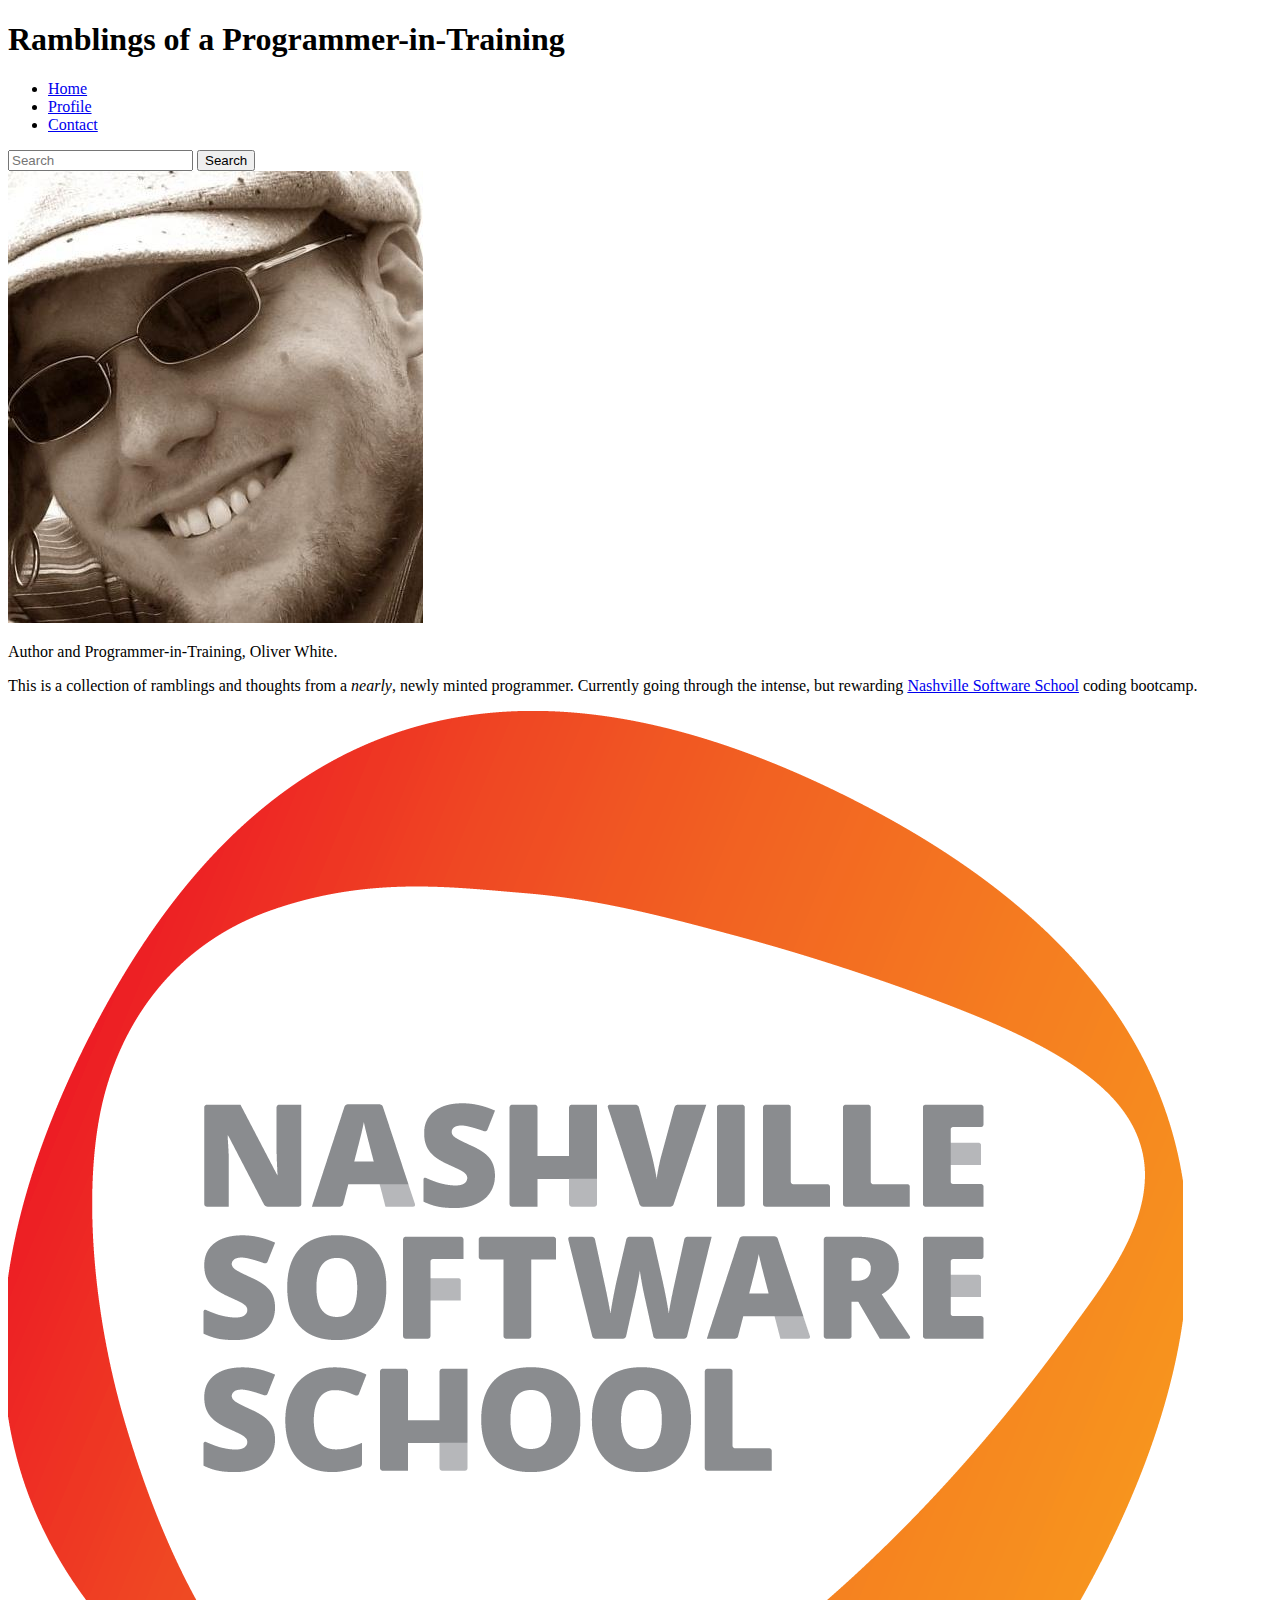
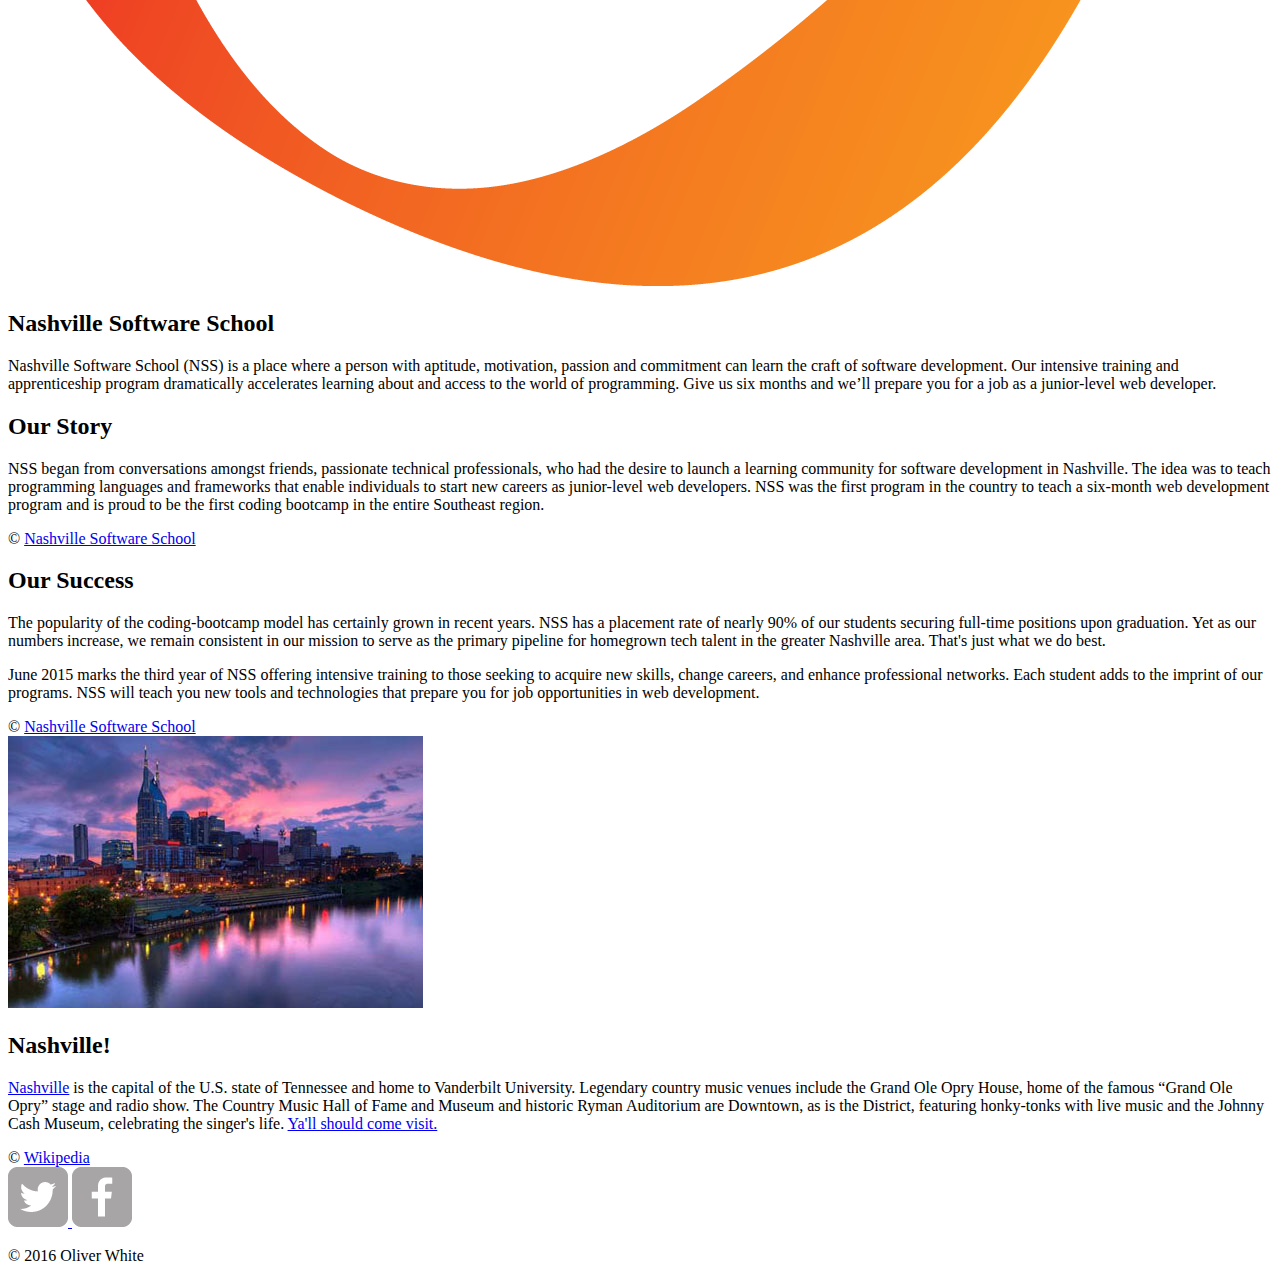
==== index.html @ 20ab3522 "Basic HTML" ====
<!DOCTYPE html>
<html>
<head>
	<title>A Programming Student</title>
	<meta charset="utf-8">
	<meta name="description" content="Blog Page">
	<meta name="Author" content="Oliver White">

	


</head>
<body>
	<div>

	
	   <div>
		    <header>
			    <h1> Ramblings of a Programmer-in-Training </h1>
			    <nav>
					<ul>
						<li>
	  					<a href="index.html">Home</a>
	  				    </li>
	    				<li>
	     				<a href="profile.html">Profile</a>
	   		 			</li>
	    				<li>
	     			 	<a href="contact.html">Contact</a>
	    				</li>
					</ul>
	  				    <form>
	    				    <input type="text" placeholder="Search">
	    				    <button type="submit">Search</button>
	  				    </form>
				</nav>
		    </header>
	    </div>

	
	    <div>
		  <img src="img/Oliver.jpg" alt="Oliver White">
		  <p>Author and Programmer-in-Training, Oliver White.</p>
	</div>
	<main>
		<p>This is a collection of ramblings and thoughts from a <i>nearly</i>, newly minted programmer. Currently going through the intense, but rewarding <a href="http/www.nashvillesoftwareschool.com">Nashville Software School</a> coding bootcamp.</p>

	</main>
		<img src="img/nss.png" alt="Nashville Software School Logo">
		<article id="camp">

			<h2>Nashville Software School</h2>
				<p>Nashville Software School (NSS) is a place where a person with aptitude, motivation, passion and commitment can learn the craft of software development. Our intensive training and apprenticeship program dramatically accelerates learning about and access to the world of programming. Give us six months and we’ll prepare you for a job as a junior-level web developer.</p>
			<h2>Our Story</h2>
				<p>NSS began from conversations amongst friends, passionate technical professionals, who had the desire to launch a learning community for software development in Nashville. The idea was to teach programming languages and frameworks that enable individuals to start new careers as junior-level web developers. NSS was the first program in the country to teach a six-month web development program and is proud to be the first coding bootcamp in the entire Southeast region.</p>

			<footer>&copy; <a href="nashvillesoftwareschool.com">Nashville Software School</a></footer>
		</article>

		<article>

			<h2>Our Success</h2>
				<p>The popularity of the coding-bootcamp model has certainly grown in recent years. NSS has a placement rate of nearly 90% of our students securing full-time positions upon graduation. Yet as our numbers increase, we remain consistent in our mission to serve as the primary pipeline for homegrown tech talent in the greater Nashville area. That's just what we do best.

				<p>June 2015 marks the third year of NSS offering intensive training to those seeking to acquire new skills, change careers, and enhance professional networks. Each student adds to the imprint of our programs. NSS will teach you new tools and technologies that prepare you for job opportunities in web development.</p>

			<footer>&copy; <a href="nashvillesoftwareschool.com">Nashville Software School</a></footer>
		</article>	

		<article>
		
			<img src="img/skyline.jpg" alt="City of Nashville Skyline">
				<h2>Nashville!</h2>
					<p><a href="nashville.gov">Nashville</a> is the capital of the U.S. state of Tennessee and home to Vanderbilt University. Legendary country music venues include the Grand Ole Opry House, home of the famous “Grand Ole Opry” stage and radio show. The Country Music Hall of Fame and Museum and historic Ryman Auditorium are Downtown, as is the District, featuring honky-tonks with live music and the Johnny Cash Museum, celebrating the singer's life. <a href="http://www.visitmusiccity.com">Ya'll should come visit.</a></p>

			<footer>&copy; <a href="https://en.wikipedia.org/wiki/Nashville,_Tennessee">Wikipedia</a></footer>
		</article>








	<footer>
		<a href="https://twitter.com/OllieHarris3"> <img src="img/twitter-wrap.png" alt="Twitter Logo" class="social"> </a>
		<a href="https://www.facebook.com/ollie.harris.31"><img src="img/facebook-wrap.png" alt="Facebook Logo" class="social"></a>
		<p>&copy; 2016 Oliver White</p>
	</footer>
	</div>
</body>
</html>
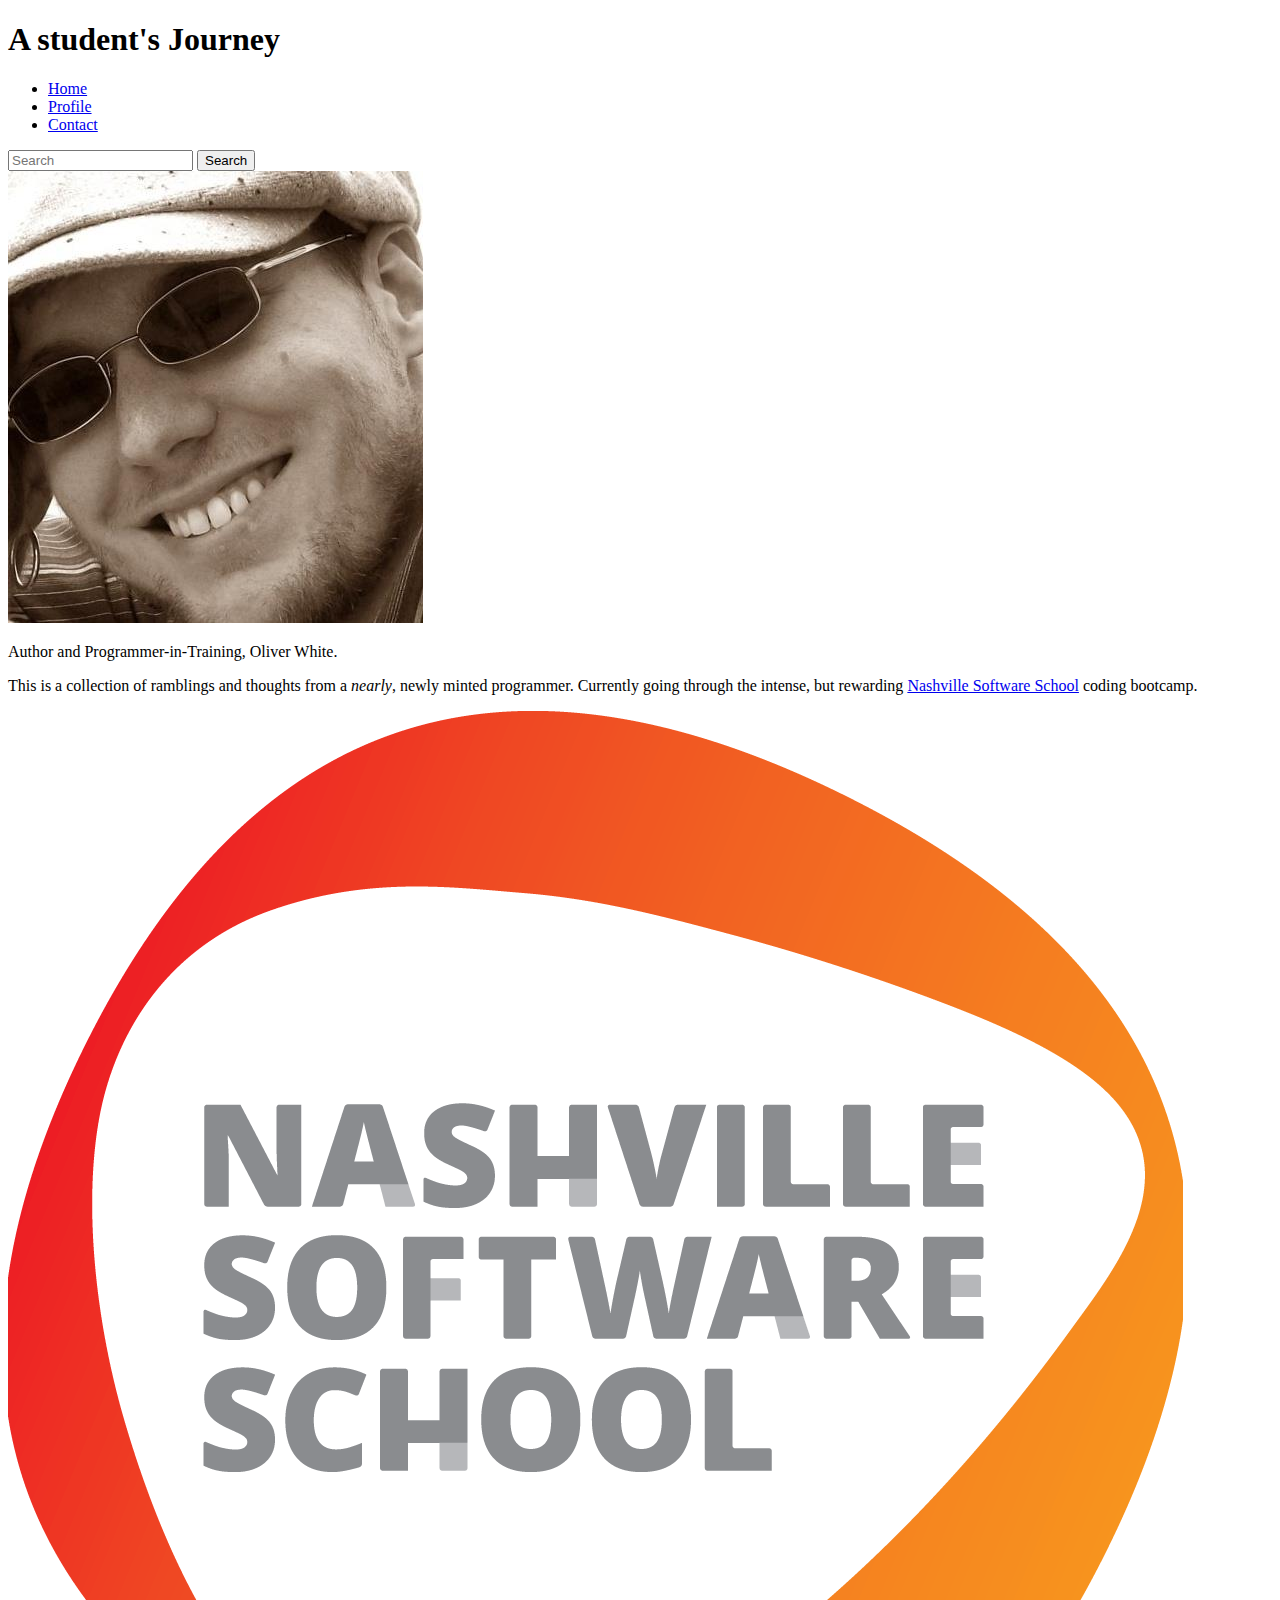
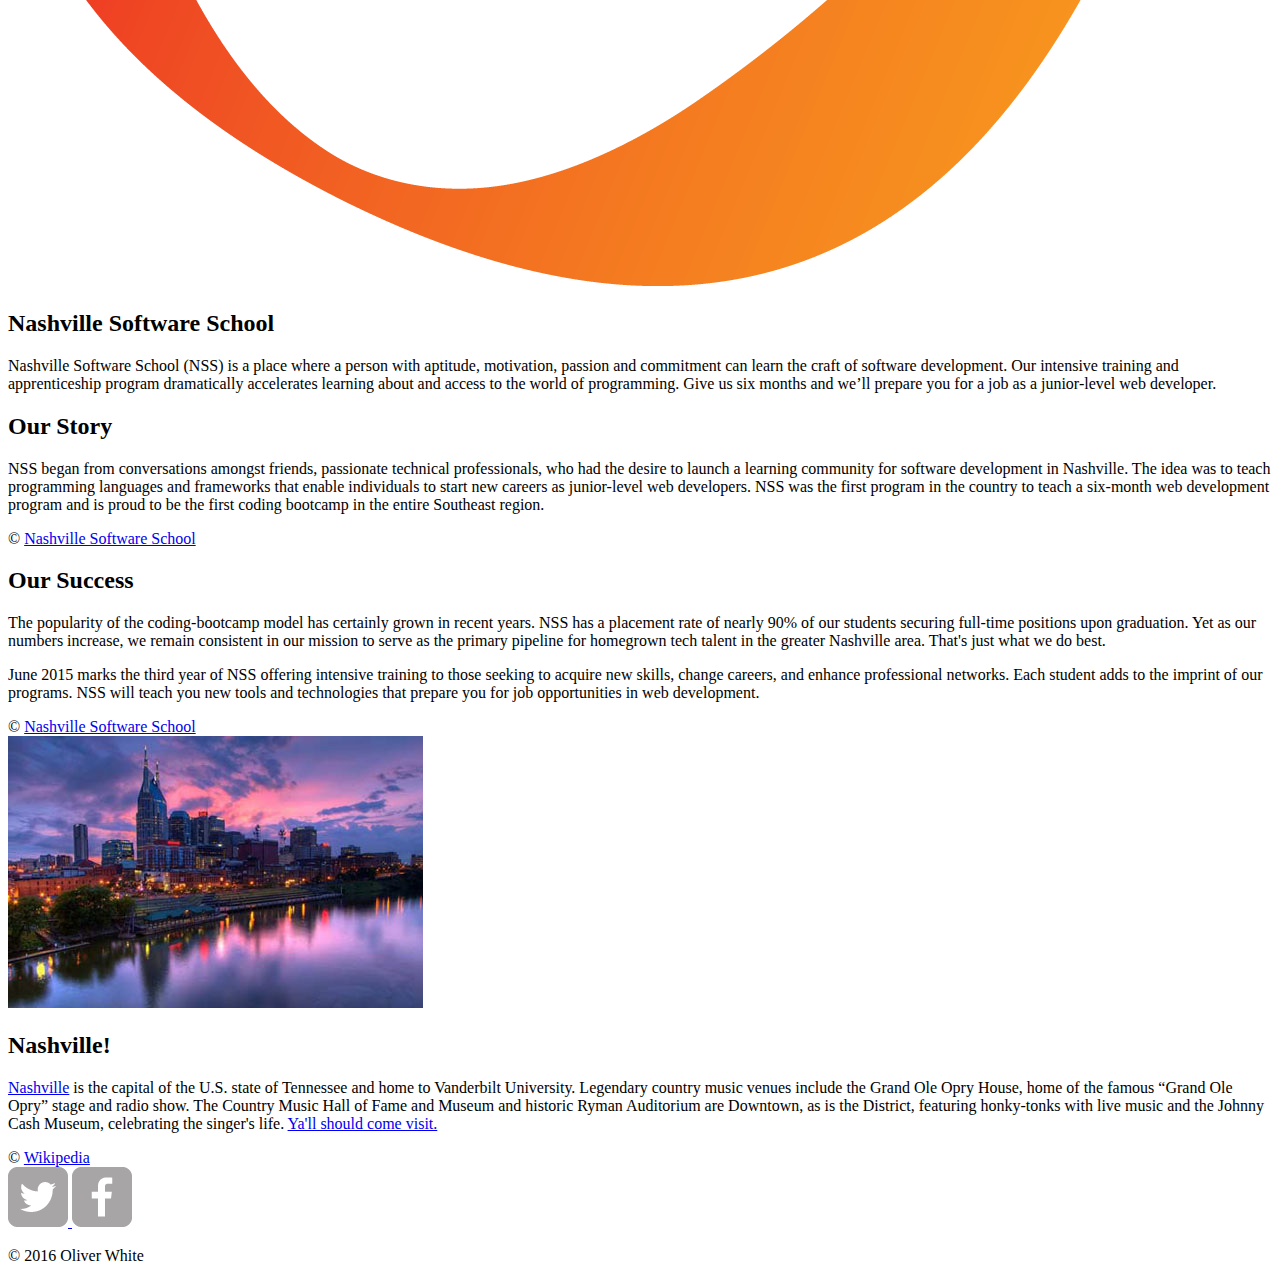
==== commit d8e63685: "minimal html changes" ====
--- a/index.html
+++ b/index.html
@@ -16,7 +16,7 @@
 	
 	   <div>
 		    <header>
-			    <h1> Ramblings of a Programmer-in-Training </h1>
+			    <h1>A student's Journey</h1>
 			    <nav>
 					<ul>
 						<li>
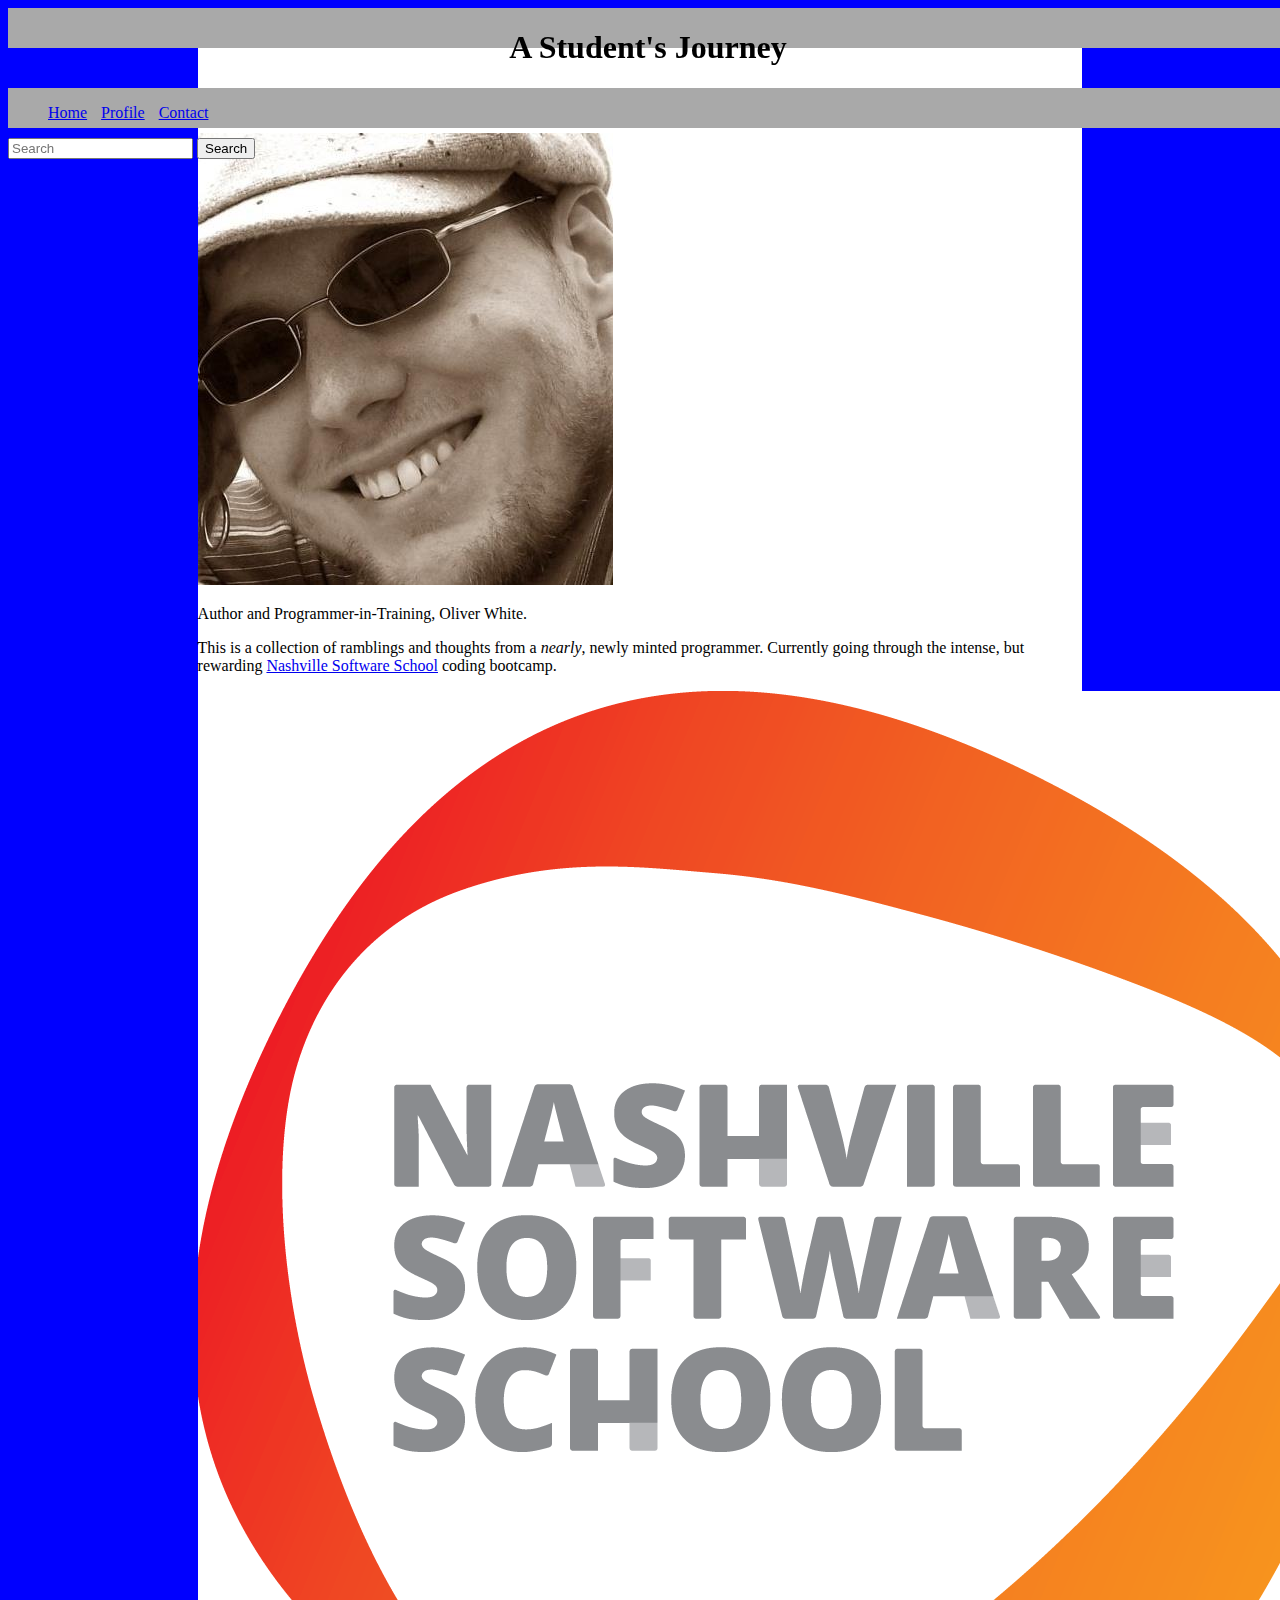
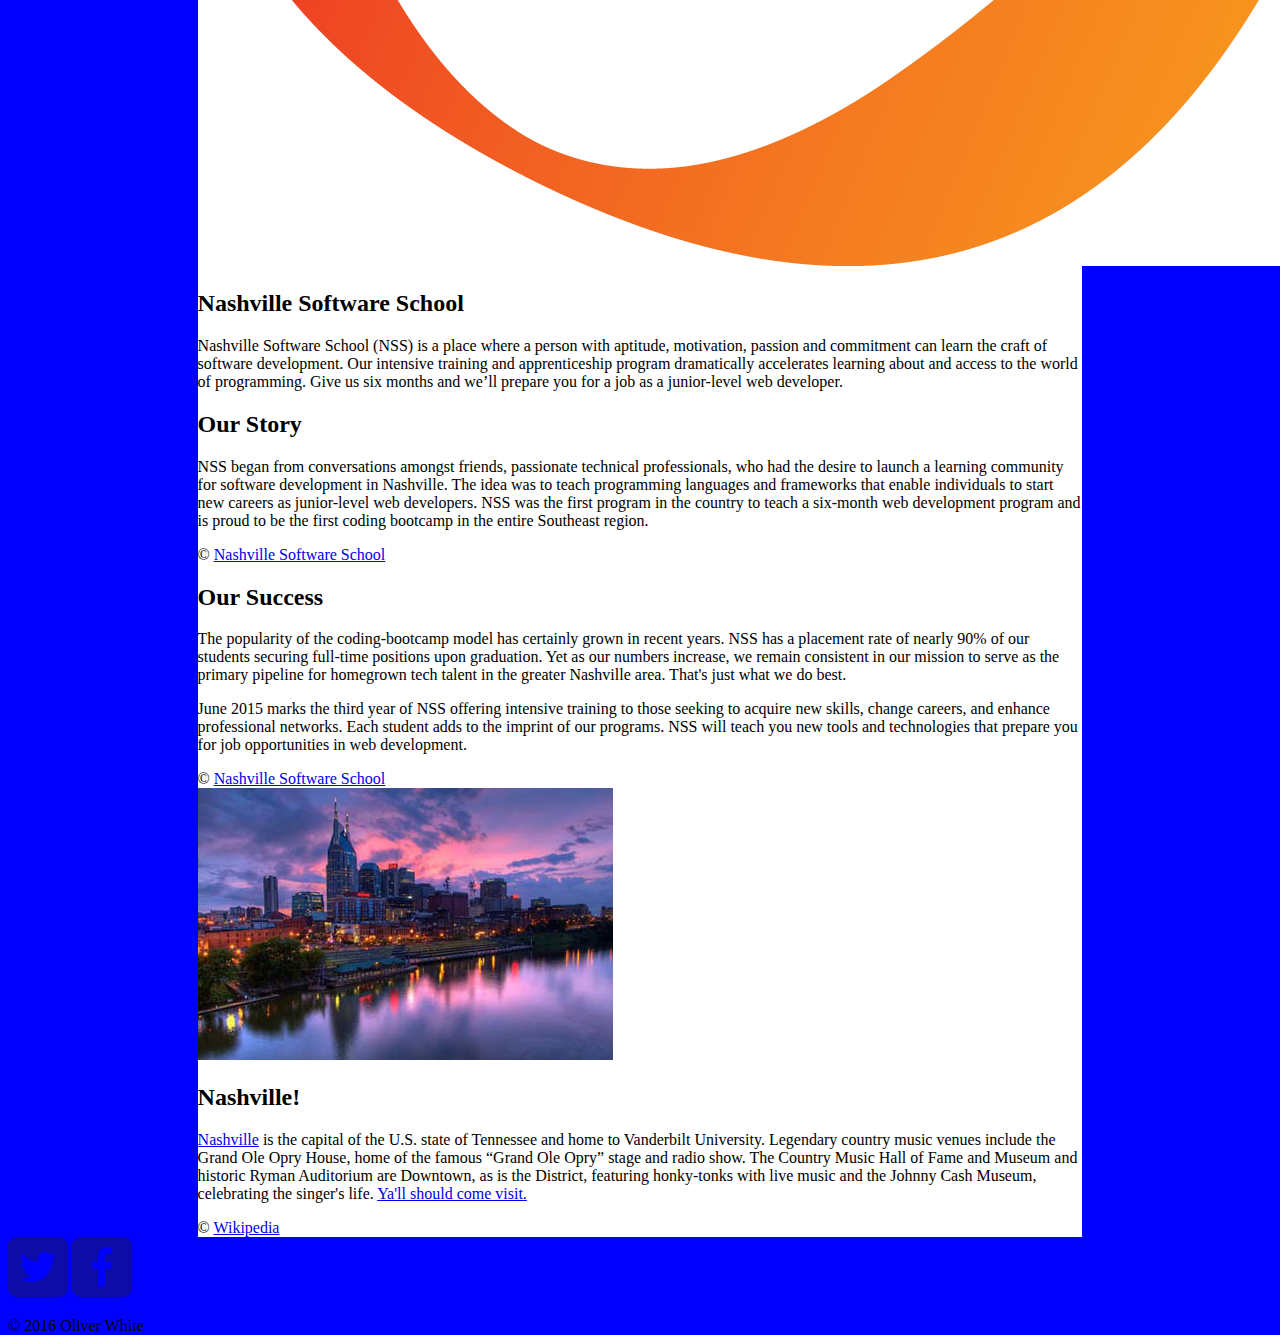
==== commit 91d748a1: "First css rules" ====
--- a/index.html
+++ b/index.html
@@ -5,89 +5,98 @@
 	<meta charset="utf-8">
 	<meta name="description" content="Blog Page">
 	<meta name="Author" content="Oliver White">
-
-	
-
+	<link rel="stylesheet" type="text/css" href="css/style.css">
 
 </head>
-<body>
-	<div>
+<body class="everything">
+	
+	   <div class="header">
+		    <header>
+		    	<div class="head">
+			    	<h1>A Student's Journey</h1>
+				</div>
 
-	
-	   <div>
-		    <header>
-			    <h1>A student's Journey</h1>
-			    <nav>
-					<ul>
-						<li>
-	  					<a href="index.html">Home</a>
-	  				    </li>
-	    				<li>
-	     				<a href="profile.html">Profile</a>
-	   		 			</li>
-	    				<li>
-	     			 	<a href="contact.html">Contact</a>
-	    				</li>
-					</ul>
-	  				    <form>
-	    				    <input type="text" placeholder="Search">
-	    				    <button type="submit">Search</button>
-	  				    </form>
-				</nav>
+			    <div class="nav_bar">
+			    	<div class="links">
+				    	<nav>
+							<ul>
+								<li>
+			  					<a href="inde.html">Home</a>
+			  				    </li>
+			    				<li>
+			     				<a href="profile.html">Profile</a>
+			   		 			</li>
+			    				<li>
+			     			 	<a href="contact.html">Contact</a>
+			    				</li>
+							</ul>
+						</nav>
+					</div>
+					<div class="search">
+		  				<form>
+		    				<input type="text" placeholder="Search">
+		    				<button type="submit">Search</button>
+		  				</form>
+					</div>
+				</div>
 		    </header>
 	    </div>
 
+	    <div class="main_content">
+
 	
-	    <div>
-		  <img src="img/Oliver.jpg" alt="Oliver White">
-		  <p>Author and Programmer-in-Training, Oliver White.</p>
-	</div>
-	<main>
-		<p>This is a collection of ramblings and thoughts from a <i>nearly</i>, newly minted programmer. Currently going through the intense, but rewarding <a href="http/www.nashvillesoftwareschool.com">Nashville Software School</a> coding bootcamp.</p>
+		    <div class="me_picture">
+			  <img src="img/Oliver.jpg" alt="Oliver White">
+			  <p>Author and Programmer-in-Training, Oliver White.</p>
+			</div>
+			<main>
+				<p>This is a collection of ramblings and thoughts from a <i>nearly</i>, newly minted programmer. Currently going through the intense, but rewarding <a href="http/www.nashvillesoftwareschool.com">Nashville Software School</a> coding bootcamp.</p>
 
-	</main>
-		<img src="img/nss.png" alt="Nashville Software School Logo">
-		<article id="camp">
+			</main>
+			
+			<div>
+				<img src="img/nss.png" alt="Nashville Software School Logo">
+				<article id="camp">
 
-			<h2>Nashville Software School</h2>
-				<p>Nashville Software School (NSS) is a place where a person with aptitude, motivation, passion and commitment can learn the craft of software development. Our intensive training and apprenticeship program dramatically accelerates learning about and access to the world of programming. Give us six months and we’ll prepare you for a job as a junior-level web developer.</p>
-			<h2>Our Story</h2>
-				<p>NSS began from conversations amongst friends, passionate technical professionals, who had the desire to launch a learning community for software development in Nashville. The idea was to teach programming languages and frameworks that enable individuals to start new careers as junior-level web developers. NSS was the first program in the country to teach a six-month web development program and is proud to be the first coding bootcamp in the entire Southeast region.</p>
+					<h2>Nashville Software School</h2>
+						<p>Nashville Software School (NSS) is a place where a person with aptitude, motivation, passion and commitment can learn the craft of software development. Our intensive training and apprenticeship program dramatically accelerates learning about and access to the world of programming. Give us six months and we’ll prepare you for a job as a junior-level web developer.</p>
+					<h2>Our Story</h2>
+						<p>NSS began from conversations amongst friends, passionate technical professionals, who had the desire to launch a learning community for software development in Nashville. The idea was to teach programming languages and frameworks that enable individuals to start new careers as junior-level web developers. NSS was the first program in the country to teach a six-month web development program and is proud to be the first coding bootcamp in the entire Southeast region.</p>
 
-			<footer>&copy; <a href="nashvillesoftwareschool.com">Nashville Software School</a></footer>
-		</article>
+					<footer>&copy; <a href="nashvillesoftwareschool.com">Nashville Software School</a></footer>
+				</article>
+			</div>
 
-		<article>
+			<div>
+				<article>
 
-			<h2>Our Success</h2>
-				<p>The popularity of the coding-bootcamp model has certainly grown in recent years. NSS has a placement rate of nearly 90% of our students securing full-time positions upon graduation. Yet as our numbers increase, we remain consistent in our mission to serve as the primary pipeline for homegrown tech talent in the greater Nashville area. That's just what we do best.
+					<h2>Our Success</h2>
+						<p>The popularity of the coding-bootcamp model has certainly grown in recent years. NSS has a placement rate of nearly 90% of our students securing full-time positions upon graduation. Yet as our numbers increase, we remain consistent in our mission to serve as the primary pipeline for homegrown tech talent in the greater Nashville area. That's just what we do best.</p>
 
-				<p>June 2015 marks the third year of NSS offering intensive training to those seeking to acquire new skills, change careers, and enhance professional networks. Each student adds to the imprint of our programs. NSS will teach you new tools and technologies that prepare you for job opportunities in web development.</p>
+						<p>June 2015 marks the third year of NSS offering intensive training to those seeking to acquire new skills, change careers, and enhance professional networks. Each student adds to the imprint of our programs. NSS will teach you new tools and technologies that prepare you for job opportunities in web development.</p>
 
-			<footer>&copy; <a href="nashvillesoftwareschool.com">Nashville Software School</a></footer>
-		</article>	
+					<footer>&copy; <a href="nashvillesoftwareschool.com">Nashville Software School</a></footer>
+				</article>
+			</div>	
 
-		<article>
-		
-			<img src="img/skyline.jpg" alt="City of Nashville Skyline">
-				<h2>Nashville!</h2>
-					<p><a href="nashville.gov">Nashville</a> is the capital of the U.S. state of Tennessee and home to Vanderbilt University. Legendary country music venues include the Grand Ole Opry House, home of the famous “Grand Ole Opry” stage and radio show. The Country Music Hall of Fame and Museum and historic Ryman Auditorium are Downtown, as is the District, featuring honky-tonks with live music and the Johnny Cash Museum, celebrating the singer's life. <a href="http://www.visitmusiccity.com">Ya'll should come visit.</a></p>
+			<div>
+				<article>
+				
+					<img src="img/skyline.jpg" alt="City of Nashville Skyline">
+						<h2>Nashville!</h2>
+							<p><a href="nashville.gov">Nashville</a> is the capital of the U.S. state of Tennessee and home to Vanderbilt University. Legendary country music venues include the Grand Ole Opry House, home of the famous “Grand Ole Opry” stage and radio show. The Country Music Hall of Fame and Museum and historic Ryman Auditorium are Downtown, as is the District, featuring honky-tonks with live music and the Johnny Cash Museum, celebrating the singer's life. <a href="http://www.visitmusiccity.com">Ya'll should come visit.</a></p>
 
-			<footer>&copy; <a href="https://en.wikipedia.org/wiki/Nashville,_Tennessee">Wikipedia</a></footer>
-		</article>
+					<footer>&copy; <a href="https://en.wikipedia.org/wiki/Nashville,_Tennessee">Wikipedia</a></footer>
+				</article>
+			</div>
 
+		</div>
 
+			<footer class="footer">
+				<a href="https://twitter.com/OllieHarris3"> <img src="img/twitter-wrap.png" alt="Twitter Logo" class="social"> </a>
+				<a href="https://www.facebook.com/ollie.harris.31"><img src="img/facebook-wrap.png" alt="Facebook Logo" class="social"></a>
+				<p>&copy; 2016 Oliver White</p>
+			</footer>
 
-
-
-
-
-
-	<footer>
-		<a href="https://twitter.com/OllieHarris3"> <img src="img/twitter-wrap.png" alt="Twitter Logo" class="social"> </a>
-		<a href="https://www.facebook.com/ollie.harris.31"><img src="img/facebook-wrap.png" alt="Facebook Logo" class="social"></a>
-		<p>&copy; 2016 Oliver White</p>
-	</footer>
-	</div>
 </body>
 </html>--- a/css/style.css
+++ b/css/style.css
@@ -0,0 +1,73 @@
+html {
+  height: 100%;
+  box-sizing: border-box;
+}
+
+
+
+
+
+
+
+.header {
+    position: fixed;
+    z-index: 1;
+    height: 40px;
+    width: 100%;
+    background-color: darkgray;
+}
+
+.head {
+	text-align: center;
+}
+
+.nav_bar {
+	position: fixed;
+    z-index: 1;
+    height: 40px;
+    width: 100%;
+	background-color: darkgray;
+}
+
+.links {
+	background-color: darkgray;
+}
+
+.links ul li {
+	display: inline;
+	padding-right: 10px;
+	background-color: darkgray;
+}
+
+
+.main_content {
+	background-color: white;
+	margin: 0 15%;
+	padding-top: 125px;
+}
+
+.everything {
+	background-color: blue;
+}
+
+
+
+
+
+
+
+
+
+
+
+
+
+
+
+
+
+
+
+
+
+
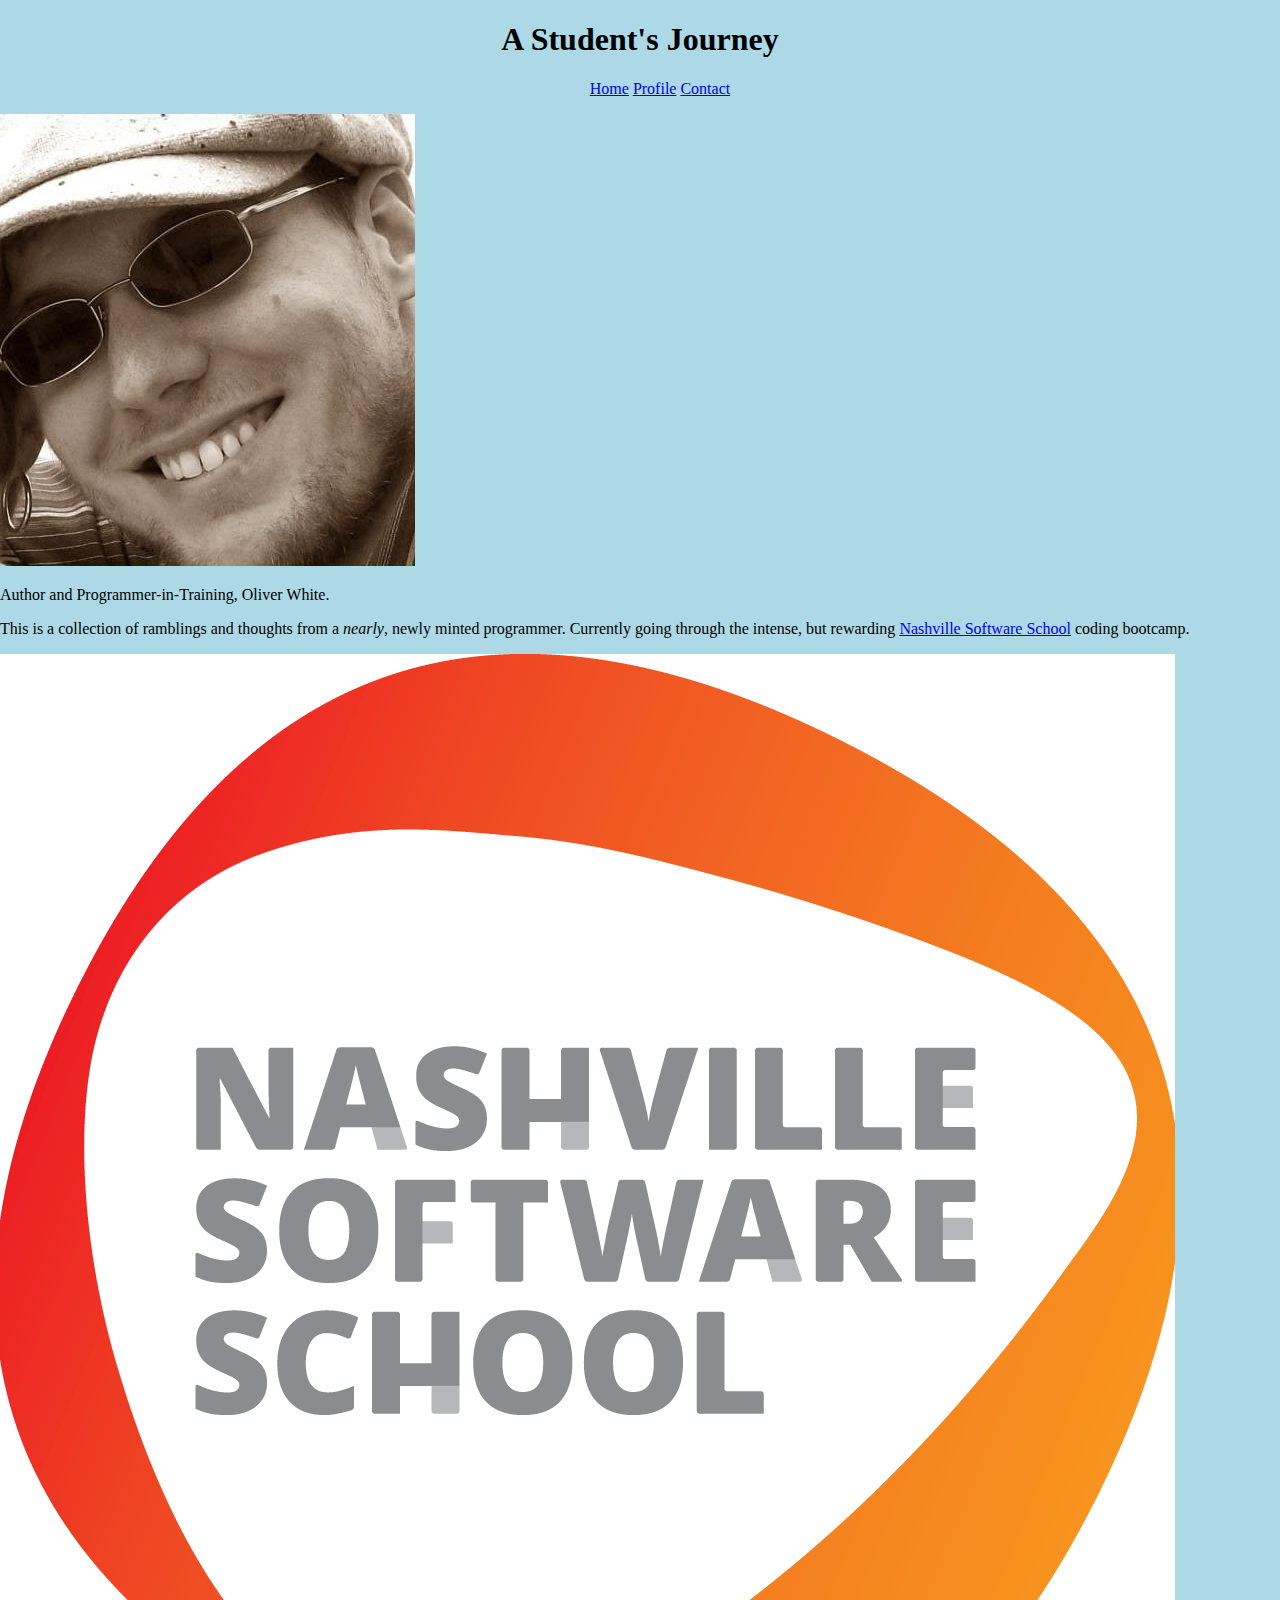
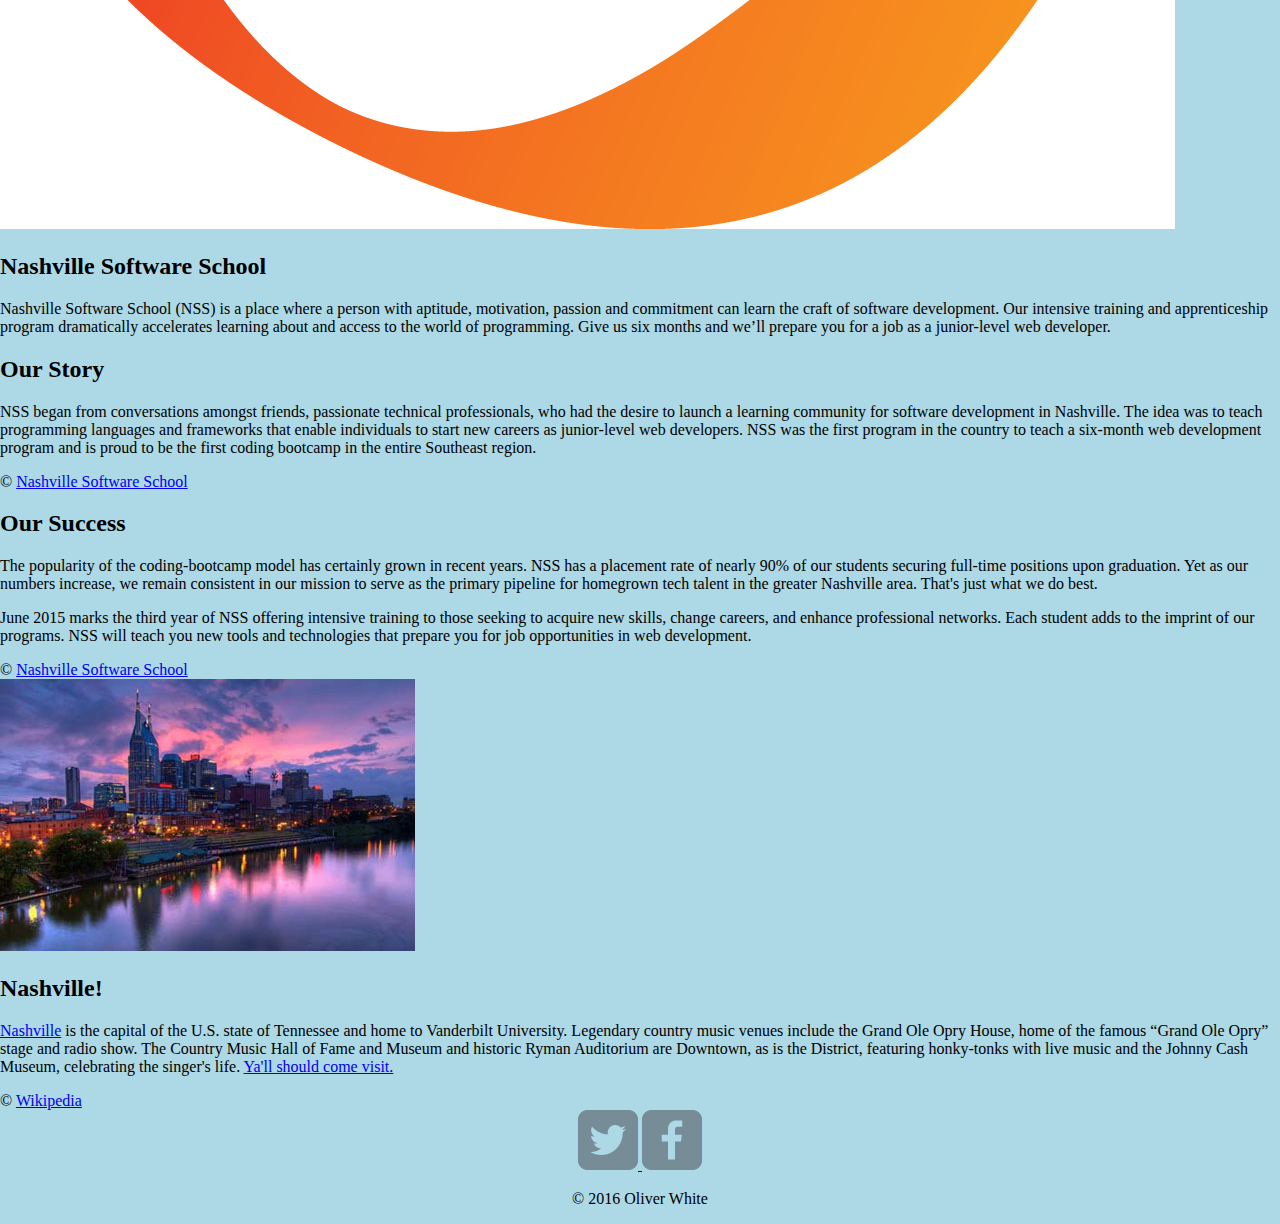
==== commit 8dcb14b4: "added initial css" ====
--- a/index.html
+++ b/index.html
@@ -32,12 +32,6 @@
 							</ul>
 						</nav>
 					</div>
-					<div class="search">
-		  				<form>
-		    				<input type="text" placeholder="Search">
-		    				<button type="submit">Search</button>
-		  				</form>
-					</div>
 				</div>
 		    </header>
 	    </div>
@@ -55,7 +49,7 @@
 			</main>
 			
 			<div>
-				<img src="img/nss.png" alt="Nashville Software School Logo">
+				<img class="nss" src="img/nss.png" alt="Nashville Software School Logo">
 				<article id="camp">
 
 					<h2>Nashville Software School</h2>
@@ -82,7 +76,7 @@
 			<div>
 				<article>
 				
-					<img src="img/skyline.jpg" alt="City of Nashville Skyline">
+					<img class="nashville" src="img/skyline.jpg" alt="City of Nashville Skyline">
 						<h2>Nashville!</h2>
 							<p><a href="nashville.gov">Nashville</a> is the capital of the U.S. state of Tennessee and home to Vanderbilt University. Legendary country music venues include the Grand Ole Opry House, home of the famous “Grand Ole Opry” stage and radio show. The Country Music Hall of Fame and Museum and historic Ryman Auditorium are Downtown, as is the District, featuring honky-tonks with live music and the Johnny Cash Museum, celebrating the singer's life. <a href="http://www.visitmusiccity.com">Ya'll should come visit.</a></p>
 
@@ -92,7 +86,7 @@
 
 		</div>
 
-			<footer class="footer">
+			<footer class="main_footer">
 				<a href="https://twitter.com/OllieHarris3"> <img src="img/twitter-wrap.png" alt="Twitter Logo" class="social"> </a>
 				<a href="https://www.facebook.com/ollie.harris.31"><img src="img/facebook-wrap.png" alt="Facebook Logo" class="social"></a>
 				<p>&copy; 2016 Oliver White</p>
--- a/css/style.css
+++ b/css/style.css
@@ -1,53 +1,33 @@
-html {
-  height: 100%;
-  box-sizing: border-box;
+.everything {
+  margin: 0 auto;
+  background-color: lightblue;
 }
 
-
-
-
-
-
-
-.header {
-    position: fixed;
-    z-index: 1;
-    height: 40px;
-    width: 100%;
-    background-color: darkgray;
+.wrapper {
+  background-color: white;
+  margin: 0 auto;
+  width: 80%;
+  height: 100%;
 }
 
-.head {
-	text-align: center;
+ul li {
+  list-style: none;
+  display: inline;
 }
 
-.nav_bar {
-	position: fixed;
-    z-index: 1;
-    height: 40px;
-    width: 100%;
-	background-color: darkgray;
+.family {
+  margin: 0 auto;
+  width: 30%;
+  border: 1px solid white;
+  border-radius: 50%;
 }
 
-.links {
-	background-color: darkgray;
+.main_footer {
+  text-align: center;
 }
 
-.links ul li {
-	display: inline;
-	padding-right: 10px;
-	background-color: darkgray;
-}
-
-
-.main_content {
-	background-color: white;
-	margin: 0 15%;
-	padding-top: 125px;
-}
-
-.everything {
-	background-color: blue;
+header {
+  text-align: center;
 }
 
 
@@ -64,10 +44,3 @@
 
 
 
-
-
-
-
-
-
-
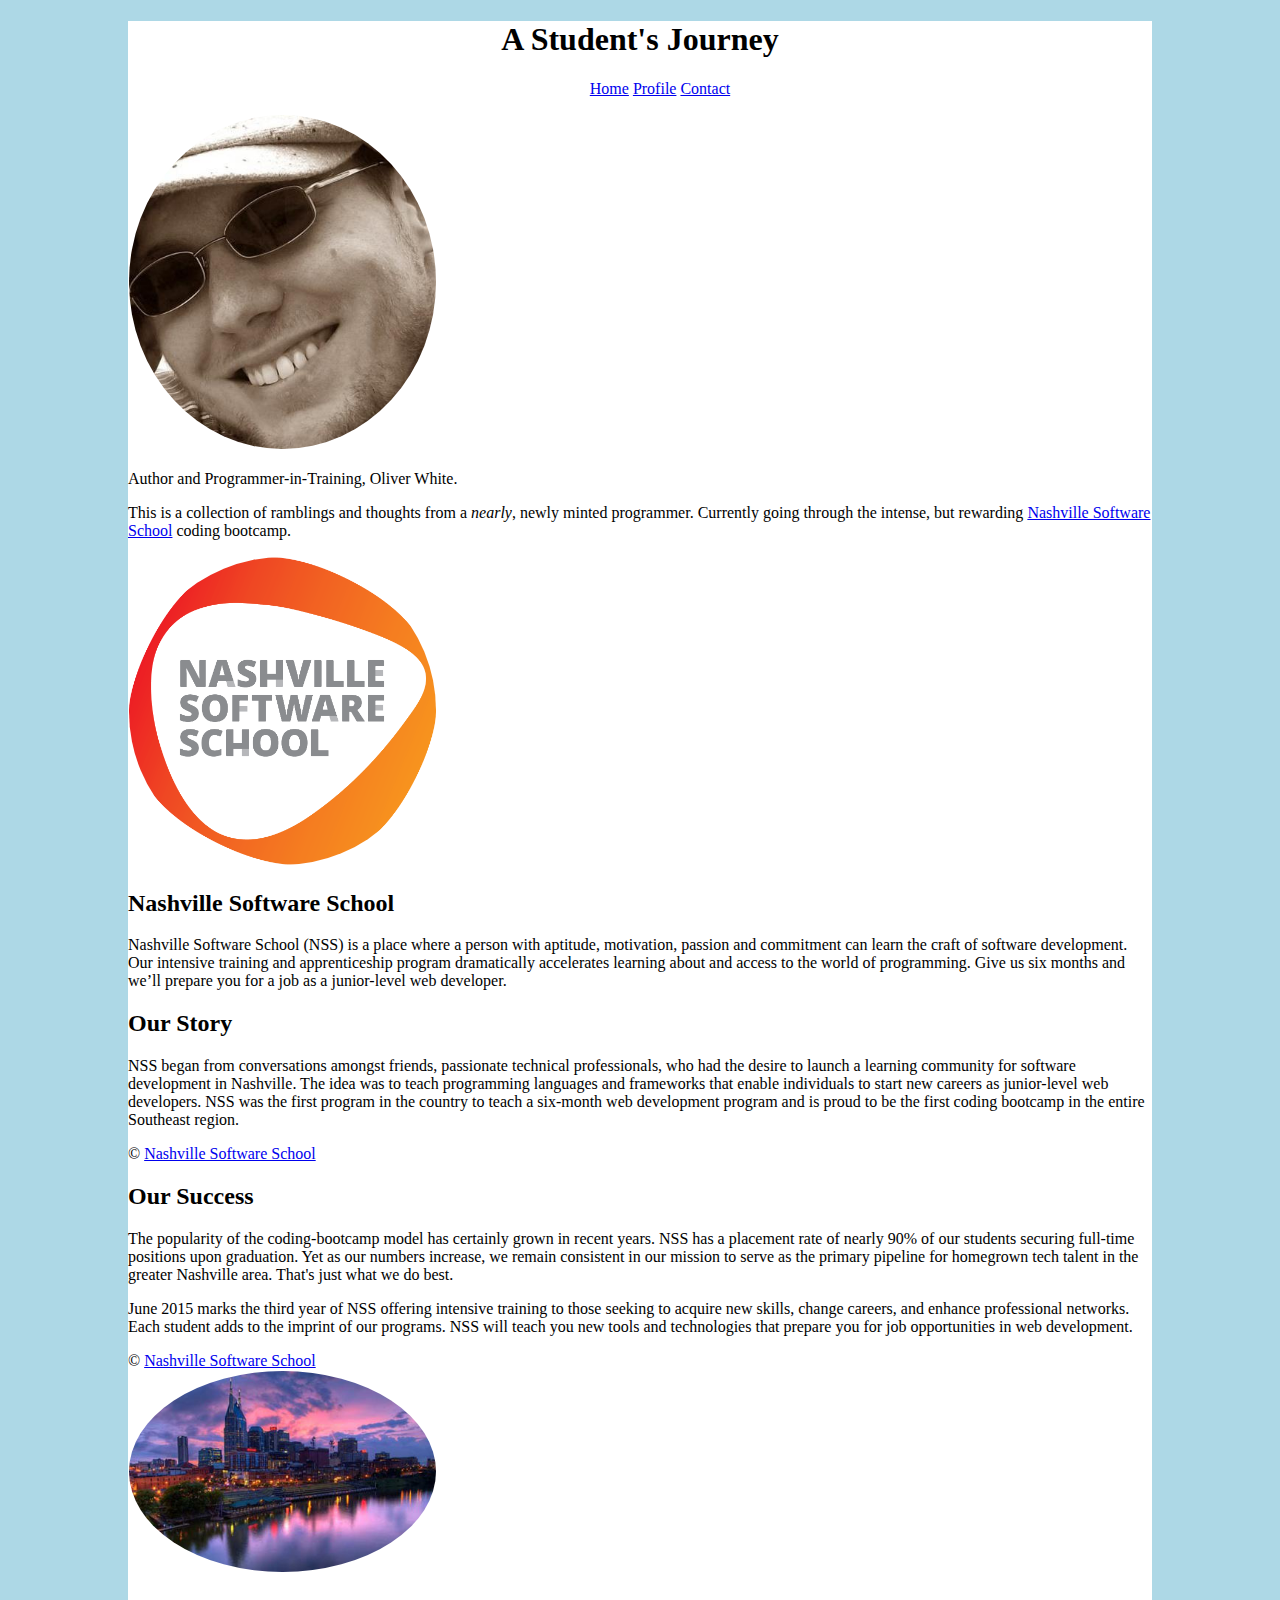
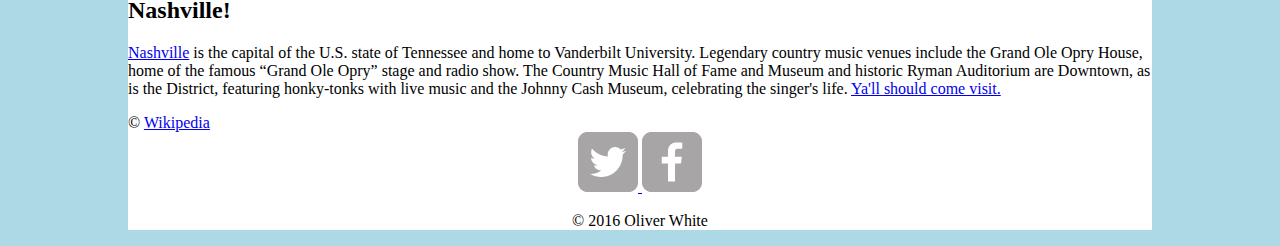
==== commit b284e03c: "fixed alignment issues index" ====
--- a/index.html
+++ b/index.html
@@ -9,7 +9,7 @@
 
 </head>
 <body class="everything">
-	
+	<div class="wrapper">
 	   <div class="header">
 		    <header>
 		    	<div class="head">
@@ -39,8 +39,8 @@
 	    <div class="main_content">
 
 	
-		    <div class="me_picture">
-			  <img src="img/Oliver.jpg" alt="Oliver White">
+		    <div>
+			  <img class="me_picture" src="img/Oliver.jpg" alt="Oliver White">
 			  <p>Author and Programmer-in-Training, Oliver White.</p>
 			</div>
 			<main>
@@ -91,6 +91,6 @@
 				<a href="https://www.facebook.com/ollie.harris.31"><img src="img/facebook-wrap.png" alt="Facebook Logo" class="social"></a>
 				<p>&copy; 2016 Oliver White</p>
 			</footer>
-
+	</div>
 </body>
 </html>--- a/css/style.css
+++ b/css/style.css
@@ -18,6 +18,30 @@
 .family {
   margin: 0 auto;
   width: 30%;
+  border: 1px solid white;
+  border-radius: 50%;
+}
+
+.me_picture {
+  margin: 0 auto;
+  width: 30%;
+  height: 30%;
+  border: 1px solid white;
+  border-radius: 50%;
+}
+
+.nashville {
+  margin: 0 auto;
+  width: 30%;
+  height: 30%;
+  border: 1px solid white;
+  border-radius: 50%;
+}
+
+.nss {
+  margin: 0 auto;
+  width: 30%;
+  height: 30%;
   border: 1px solid white;
   border-radius: 50%;
 }
